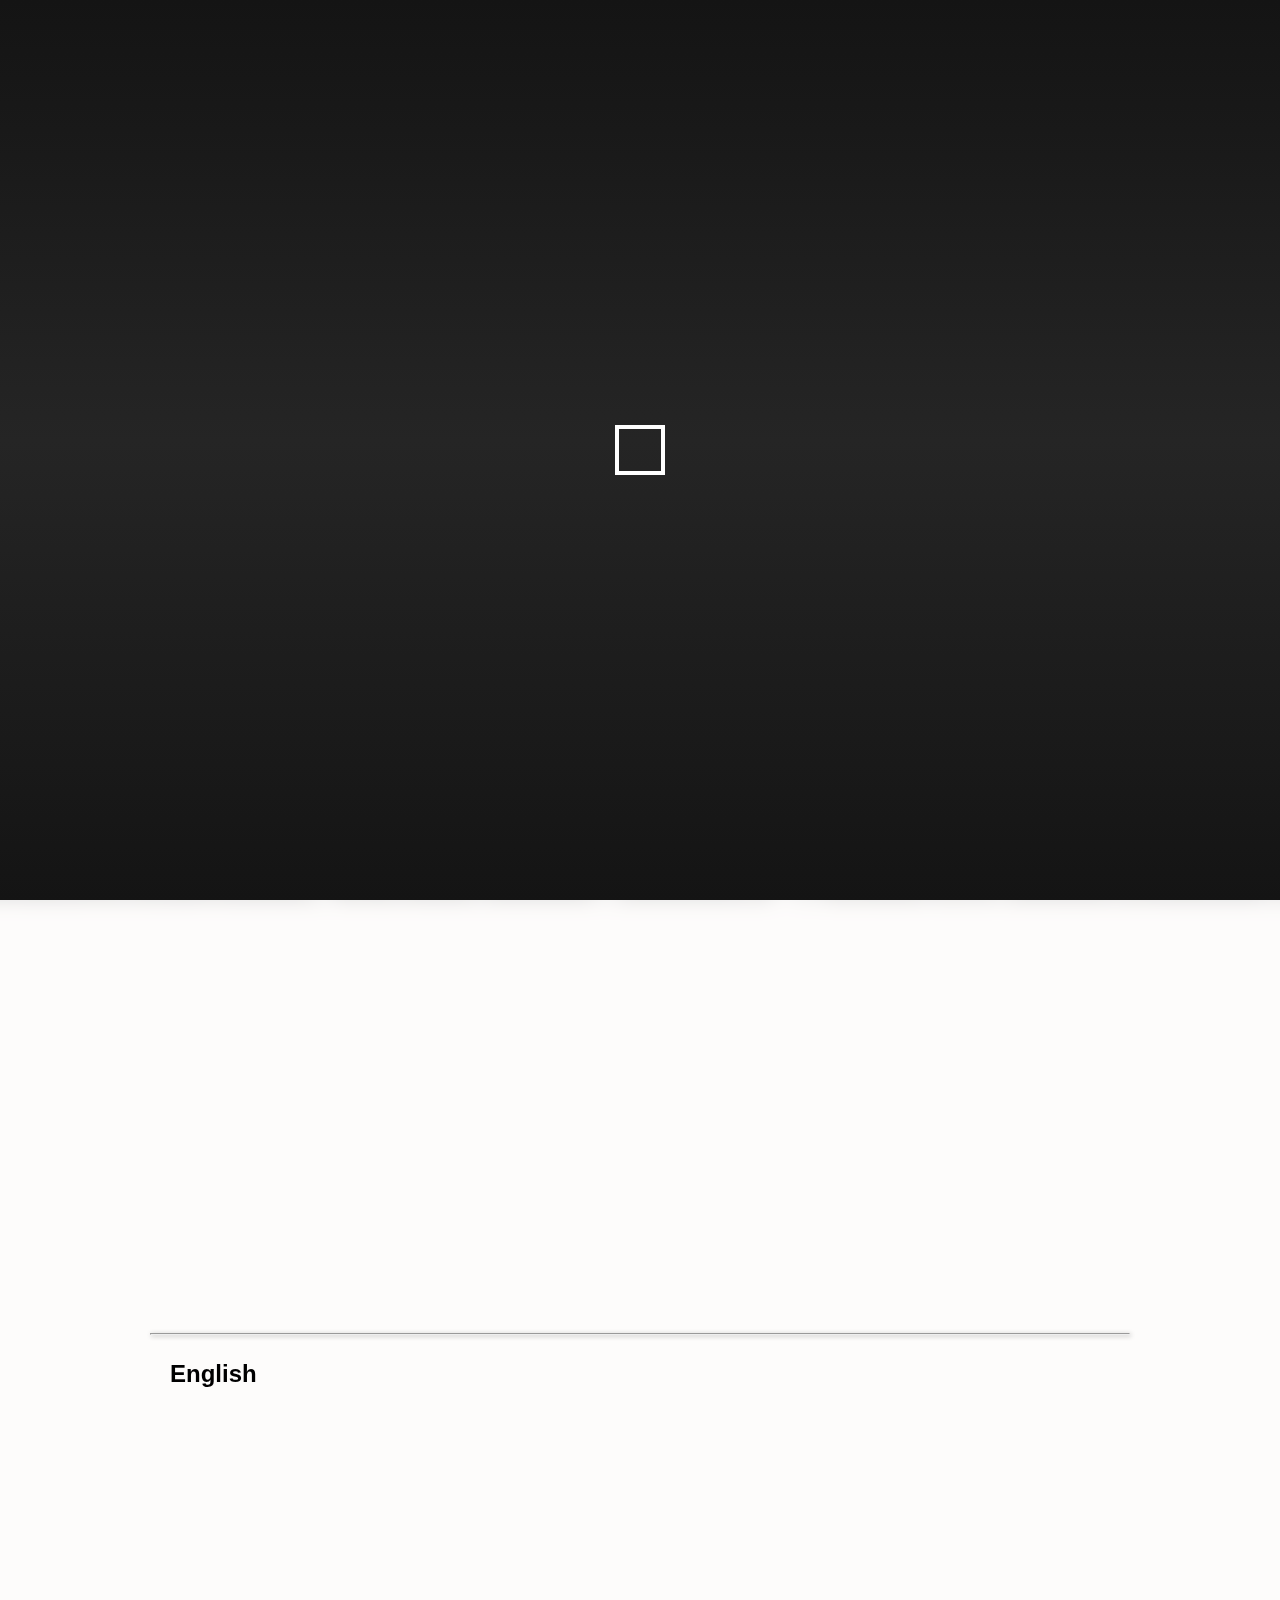
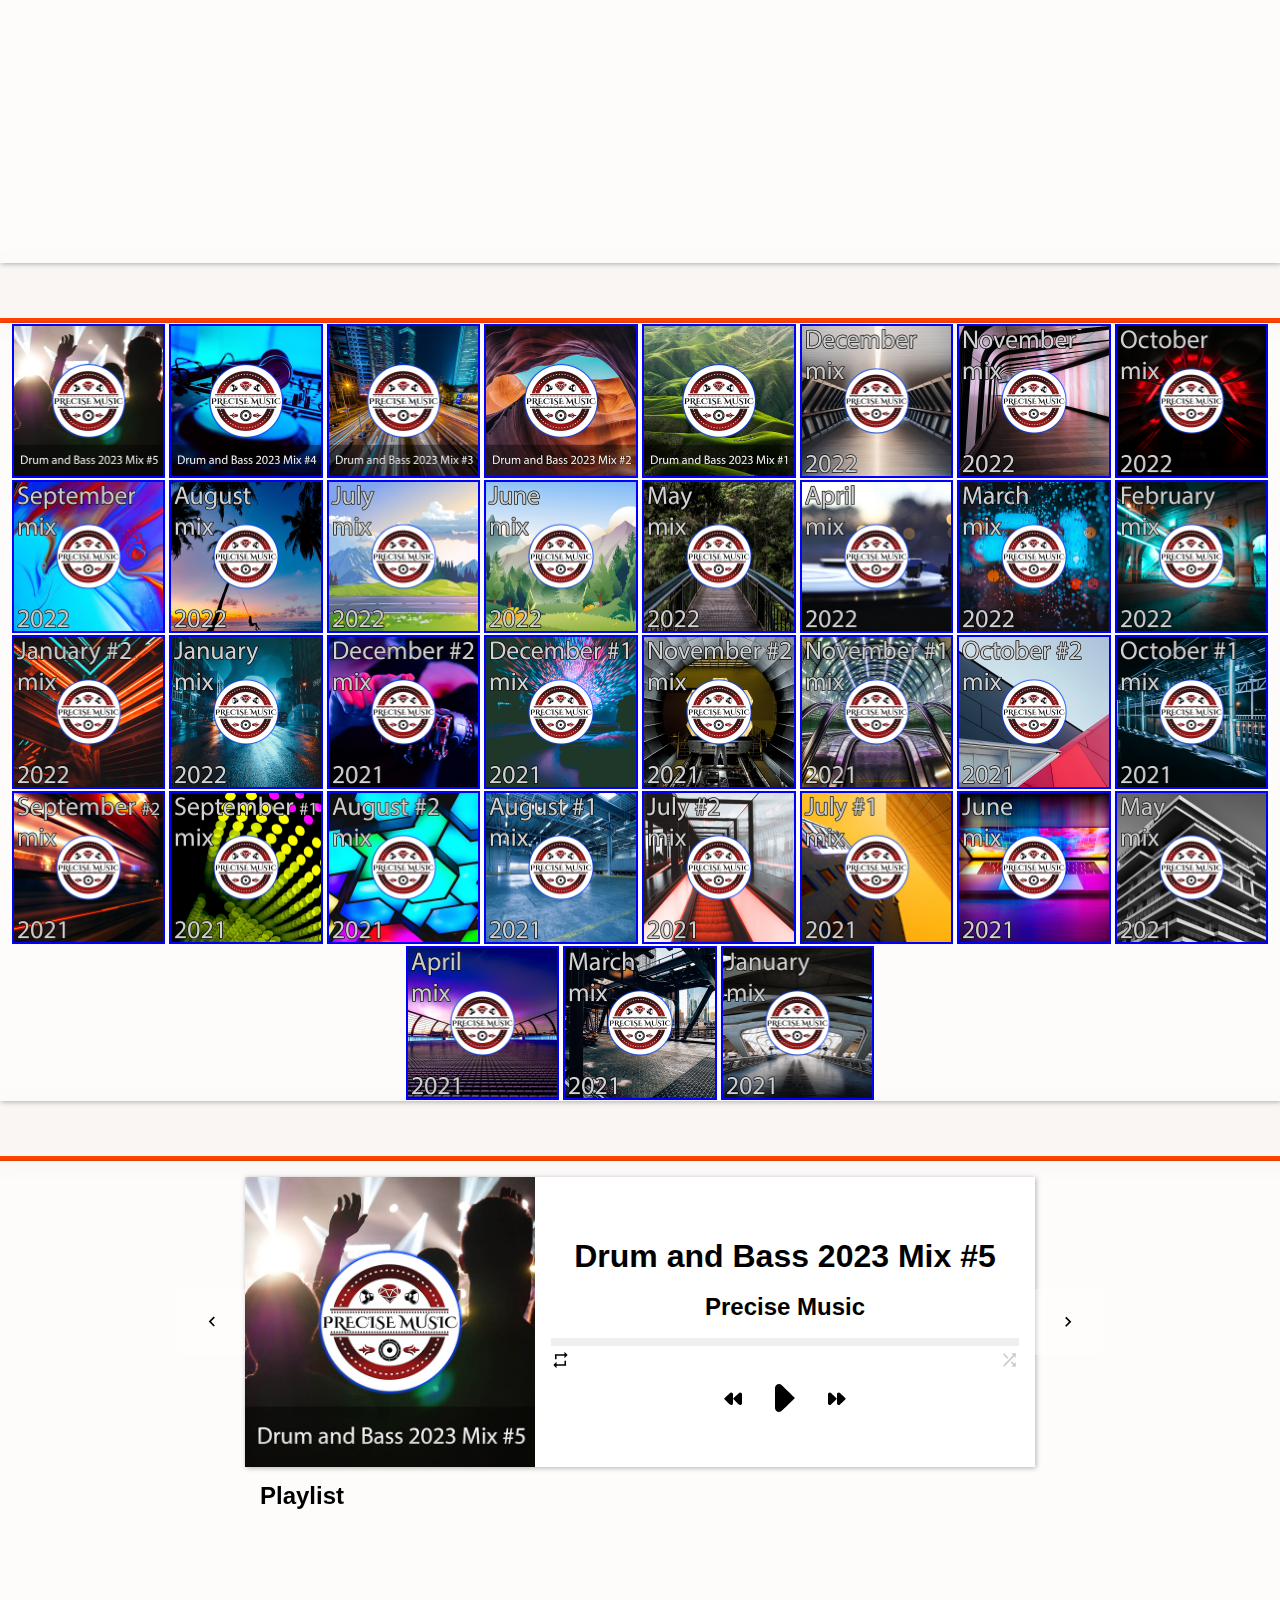
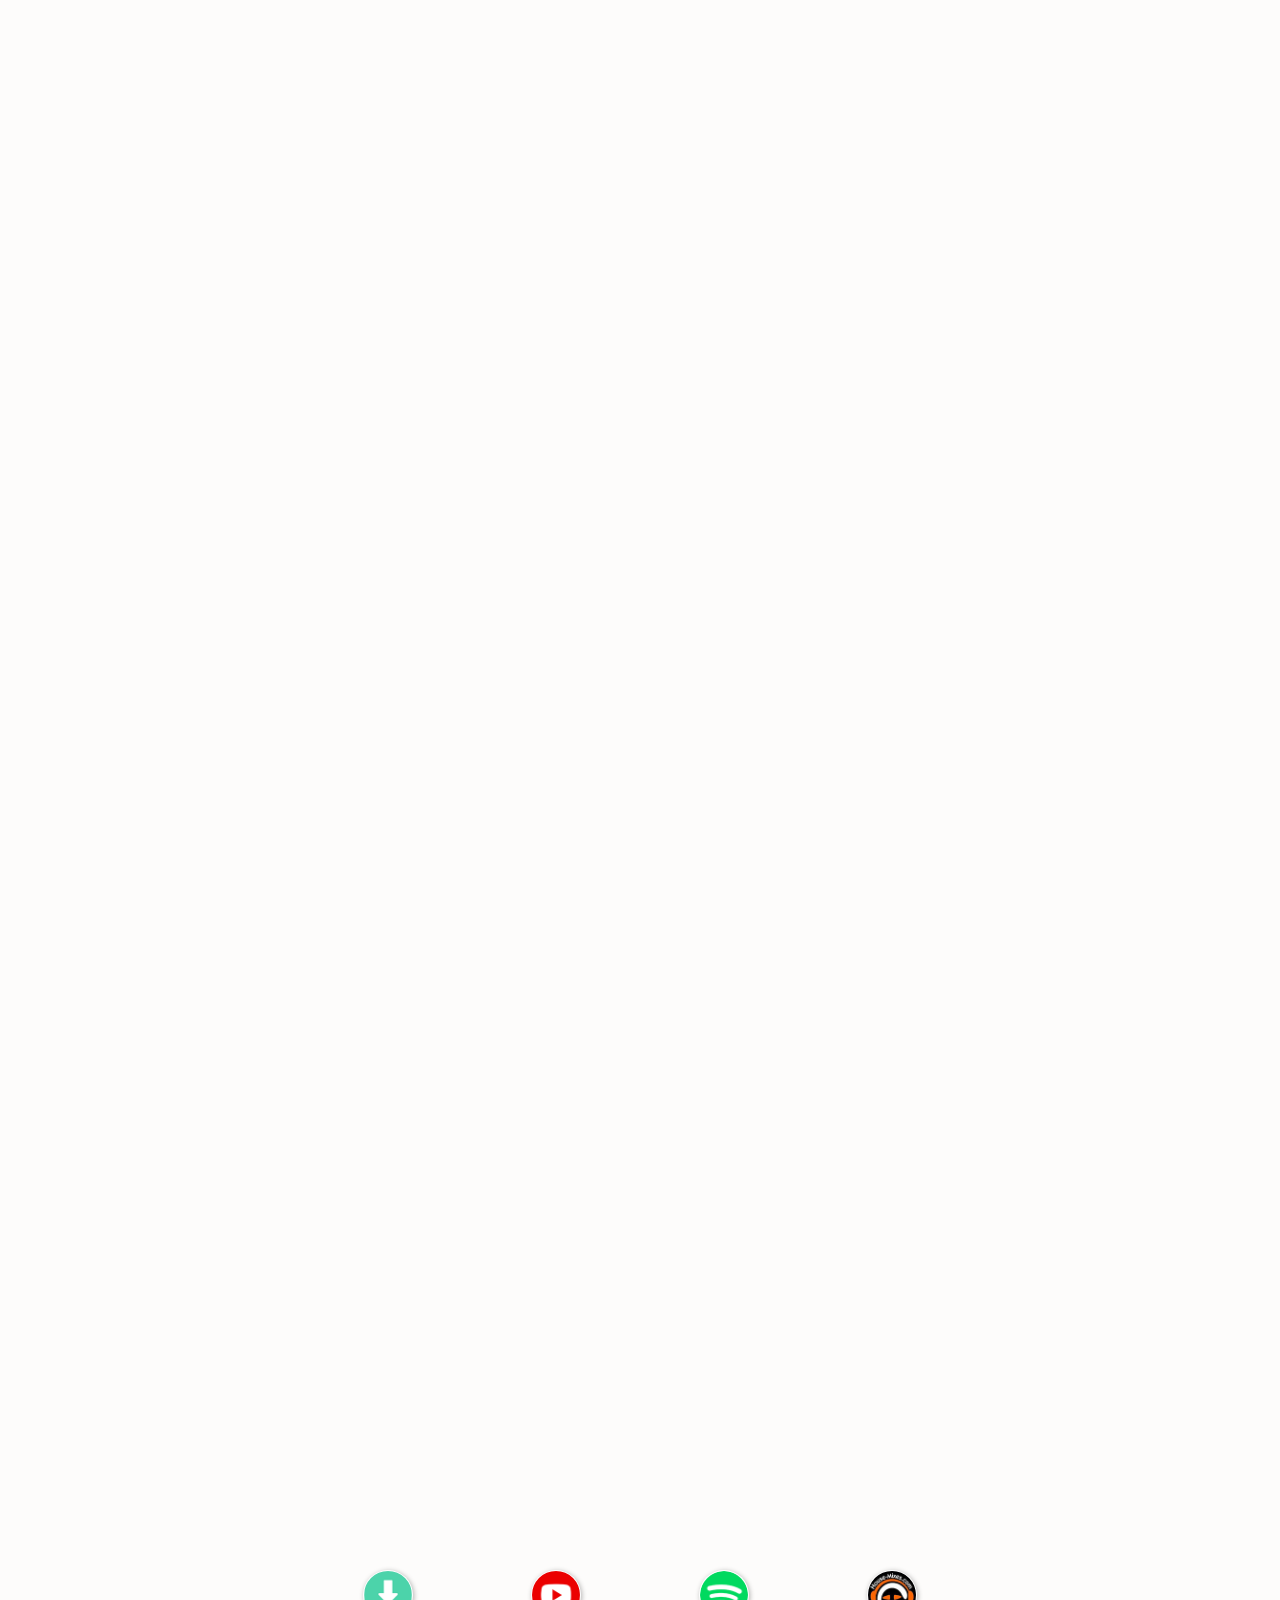
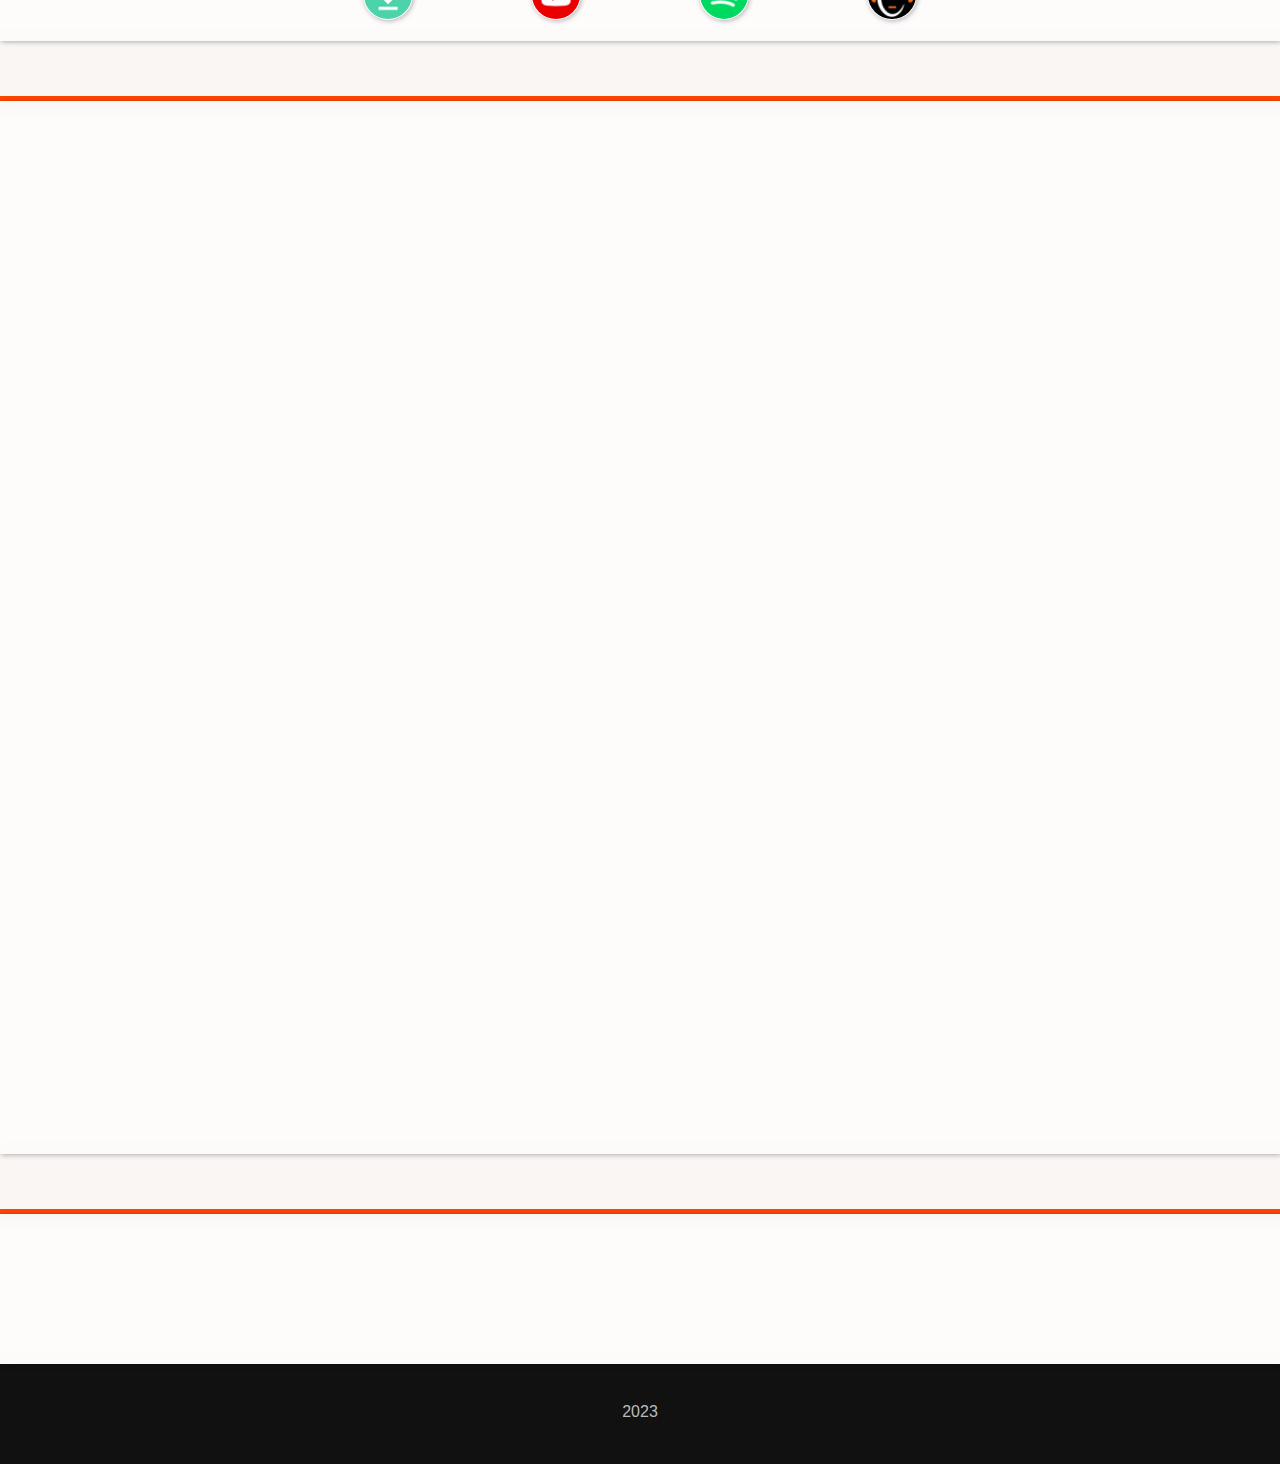
==== index.html @ 464be89d "hotova-stranka-bez-git-commitov" ====
<!DOCTYPE html>
<html lang="en">
<head>
    <meta charset="UTF-8">
    <meta http-equiv="X-UA-Compatible" content="IE=edge">
    <meta name="viewport" content="width=device-width, initial-scale=1.0">
    <link rel="stylesheet" href="load.css">
    <link rel="stylesheet" href="styles.css">
    <link rel="stylesheet" href="responsive.css">
    <link rel="stylesheet" href="player.css">
    <link href="https://unpkg.com/aos@2.3.1/dist/aos.css" rel="stylesheet">
    <script src="https://unpkg.com/aos@2.3.1/dist/aos.js"></script>
    <script src="https://code.jquery.com/jquery-3.7.1.min.js" integrity="sha256-/JqT3SQfawRcv/BIHPThkBvs0OEvtFFmqPF/lYI/Cxo=" crossorigin="anonymous"></script>
    <script src="./lightbox-plus-jquery.min.js"></script>
    
    <link rel="icon" type="image/x-icon" href="./images/logo-favicon.png">
    <title>Precise Music - Drum and Bass Mixes</title>
</head>

<body>
  
    <header>

      
            <img src="./images/logo.png" alt="">
            <nav>
                <ul>
                    <li><a href="#biographyHeading">Biography</a></li>
                </ul>
                <ul>
                    <li><a href="#mixesHeading">Mixes</a></li>
                </ul>
                <ul>
                    <li><a href="#playerHeading">Player</a></li>
                </ul>
                <ul>
                  <li><a href="#galleryHeading">Gallery</a></li>
                </ul>
                <ul>
                  <li><a href="#linksHeading">Links</a></li>
                </ul>

              <!-- DROPDOWN MENU -->
              <section class="top-nav">
                <div>
                  <!-- <img src="./images/logo.png" alt=""> -->
                </div>
                <input id="menu-toggle" type="checkbox" />
                <label class='menu-button-container' for="menu-toggle">
                <div class='menu-button'></div>
              </label>
                <ul class="menu">
                  <li><a href="#biographyHeading">Biography</a></li>
                  <li><a href="#mixesHeading">Mixes</a></li>
                  <li><a href="#playerHeading">Player</a></li>
                  <li><a href="#galleryHeading">Gallery</a></li>
                  <li><a href="#linksHeading">Links</a></li>
                </ul>
              </section>
                
           
                
            </nav>

                    
                  
        
       
    </header>
    
        <!-- Slideshow container -->
<div class="slideshow-container" data-aos="zoom-in">
    <div class="mySlides fade">
      <div class="numbertext">1 / 5</div>
      <img src="./images/slideshow/img1.jpg" style="width:100%" id="slideshowImage">
      <!-- <div class="text">Caption One</div> -->
    </div>
  
    <div class="mySlides fade">
      <div class="numbertext">2 / 5</div>
      <img src="./images/slideshow/img2.jpg" style="width:100%">
      <!-- <div class="text">Caption Two</div> -->
    </div>
  
    <div class="mySlides fade">
      <div class="numbertext">3 / 5</div>
      <img src="./images/slideshow/img3.jpg" style="width:100%">
      <!-- <div class="text">Caption Three</div> -->
    </div>

    <div class="mySlides fade">
      <div class="numbertext">4 / 5</div>
      <img src="./images/slideshow/img4.jpg" style="width:100%">
      <!-- <div class="text">Caption Four</div> -->
    </div>

    <div class="mySlides fade">
      <div class="numbertext">5 / 5</div>
      <img src="./images/slideshow/img5.jpg" style="width:100%">
      <!-- <div class="text">Caption Five</div> -->
    </div>

    <!-- Next and previous buttons -->
    <!-- <div class="buttons">
        <a class="prev" onclick="plusSlides(-1)">&#10094;</a>
        <a class="next" onclick="plusSlides(1)">&#10095;</a>
    </div> -->

</div>
  <!-- The dots/circles -->
  <!-- <div style="text-align:center">
    <span class="dot" onclick="currentSlide(1)"></span>
    <span class="dot" onclick="currentSlide(2)"></span>
    <span class="dot" onclick="currentSlide(3)"></span>
    <span class="dot" onclick="currentSlide(4)"></span>
    <span class="dot" onclick="currentSlide(5)"></span>
  </div> -->




<div class="heading" id="biographyHeading">
  <h1 data-aos="fade-up" data-aos-duration="500">Biography</h1>
</div>
  <section id="biography" class="glassy">
    <h2>Slovak</h2>

    
   <p data-aos="fade-up">Predstavte si DJa, ktorý sa zamiloval do mixovania hudby už ako 15-ročný teenager. Začínal so štýlom House a neskôr presedlal na Drum and Bass. Jeho precíznosť pri výbere jednotlivých skladieb a prechodov sú úplne jedinečné a charakteristické pre jeho hudobné mixy. Samozrejme má aj svoje meno a priezvisko, no používa preudonym  "Precise Music". Pri mixovaní trackov sa snaží dosiahnuť maximálny zážitok pre svojich poslucháčov.</p>
   <p data-aos="fade-up">Precise Music sa nezameriava len na davovo obľúbené skladby, ale snaží sa objavovať a používať aj tie menej známe. Jeho snahou je priniesť nové zvuky a momenty prekvapenia, ktoré udržia publikum v stave maximálneho nadšenia po celú dobu jeho setu.</p>
   <p data-aos="fade-up">Vďaka jeho zručnostiam a precíznosti pri mixovaní, dokáže Precise Music vytvoriť skutočne unikátne mixy, ktoré nadchnú každého poslucháča. Pri každom mixe si dáva záležať na tom, aby prechody medzi skladbami boli čo najpresnejšie a nevnímali sa ako násilné.</p>
   <p data-aos="fade-up">Hudba nie je pre Precise Music len zábavou, ale skutočnou vášňou. Preto sa neustále snaží zdokonaľovať svoje umenie a hľadať nové spôsoby, ako zdokonaliť svoje mixy a priniesť ich na novú úroveň.</p>
   <p data-aos="fade-up">Pri jeho vystúpeniach sa môžete tešiť na úplne nové zážitky a na hudobnú zážitok, ktorý vás neopustí ešte dlho po skončení jeho setu. Precise Music je skutočným majstrom svojho remesla a jeho vášeň pre hudbu vám urobí nezabudnuteľný zážitok.</p>
   <hr>
 
   <h2>English</h2>
   <p data-aos="zoom-in">Imagine a DJ who fell in love with mixing music as a 15-year-old teenager. He started with House and later switched to Drum and Bass. His precision in choosing individual tracks and transitions are completely unique and characteristic of his music mixes. Of course he has his first and last name, but he uses the moniker "Precise Music". When mixing tracks, he strives to achieve the ultimate experience for his listeners.</p>
   <p data-aos="zoom-in">Precise Music doesn't just focus on the crowd favourites, but also tries to discover and use the lesser known tracks. He strives to bring new sounds and moments of surprise that keep the audience in a state of maximum excitement throughout his set.</p>
   <p data-aos="zoom-in">Thanks to his mixing skills and precision, Precise Music can create truly unique mixes that will thrill any listener. With each mix, he makes sure that the transitions between tracks are as precise as possible and not perceived as violent.</p>
   <p data-aos="zoom-in">For Precise Music, music is not just a pastime, but a true passion. That's why he's constantly striving to perfect his art and find new ways to improve his mixes and bring them to the next level.</p>
   <p data-aos="zoom-in">You can look forward to a whole new experience when he performs and a musical experience that won't leave you long after his set is over. Precise Music is a true master of his craft and his passion for music will make for an unforgettable experience.</p>
  </section>

  <!-- <section id="preview">
    
  </section> -->
<div class="heading" id="mixesHeading">
  <h1 data-aos="fade-up" data-aos-duration="500">Mixes</h1>
</div>
  <section id="mixes" class="glassy" >

  </section>







  <div class="heading" id="playerHeading">
    <h1 data-aos="fade-up" data-aos-duration="500">Player</h1>
  </div>
  <section id="player" class="glassy">
    
    
   
        <!-- <a href="https://codepen.io/alvarotrigo/pen/MWEJEWG">HAMBURGER NAVBAR USED</a> -->

<!-- MUSIC PLAYER  START CODE-->

  <div class="c-containter">
    <div class="music-container">
        <section class="album-cover">
            
            <button class="arrow left" id="prev">
                <img src="./images/player/arrow_left.svg" alt="Next Music">
            </button>
            <img src="" class="cover" alt="cover-image">
            
            <button class="arrow right" id="next">
                <img src="./images/player/arrow_right.svg" alt="Next Music">
            </button>
        </section>
        <section class="music-player">
            <h1 class="music-player__title"></h1>
            <h2 class="music-player__author"></h2>
            <div class="music-time">
                <p class="music-time__current"></p>
                <p class="music-time__last"></p>
            </div>
            <div class="music-bar" id="progress">
                <div id="length"></div>
            </div>
            <div class="music-order">
                <div class="music-order__loop is-loop" id="loop">
                    <img src="./images/player/loop.svg" alt="Loop music">
                </div>
                <div class="music-order__shuffle" id="shuffle">
                    <img src="./images/player/shuffle.svg" alt="Shuffle music">
                </div>
            </div>
            <div class="music-control">
                <div class="music-control__backward" id="backward">
                    <img src="./images/player/backward.svg" alt="Backward">
                </div>
                <div class="music-control__play" id="play">
                    <img src="./images/player/play.svg" alt="Play" class="play">
                </div>
                <div class="music-control__forward" id="forward">
                    <img src="./images/player/forward.svg" alt="Forward">
                </div>
            </div>
        </section>
    </div>
    <h2 class="headingPlaylist">Playlist</h2>
      <div class="playlist" data-aos="flip-left"
      data-aos-easing="ease-out-cubic"
      data-aos-duration="300">
       
      </div>

      <div class="mixLinks">
        <a id="downloadLink"      href="#"              download>       <img src="./icons/download.png"     alt="">       </a>
        <a id="youtubeLink"       href="#youtube"       target="_blank"><img src="./icons/youtube.png"      alt="">       </a>
        <a id="spotifyLink"       href="#spotify"       target="_blank"><img src="./icons/spotify.png"      alt="">       </a>
        <a id="housemixesLink"    href="#house-mixes"   target="_blank"><img src="./icons/house-mixes.jpg"  alt="">       </a>
      </div>
  

</div>

<!-- MUSIC PLAYER END CODE -->

  </section>
<div class="heading" id="galleryHeading">
  <h1 data-aos="fade-up" data-aos-duration="500">Gallery</h1>
</div>
  <section id="gallery" class="glassy">
    <div class="galleryFrame"><img src="./images/carousel/carousel-img1.jpg" alt="" data-aos="zoom-in" ></div>
    <div class="galleryFrame"><img src="./images/carousel/carousel-img2.jpg" alt="" data-aos="zoom-in" ></div>
    <div class="galleryFrame"><img src="./images/carousel/carousel-img3.jpg" alt="" data-aos="zoom-in" ></div>
    <div class="galleryFrame"><img src="./images/carousel/carousel-img4.jpg" alt="" data-aos="zoom-in" ></div>
    <div class="galleryFrame"><img src="./images/carousel/carousel-img5.jpg" alt="" data-aos="zoom-in" ></div>
    <div class="galleryFrame"><img src="./images/carousel/carousel-img6.jpg" alt="" data-aos="zoom-in" ></div>
    <div class="galleryFrame"><img src="./images/carousel/carousel-img7.jpg" alt="" data-aos="zoom-in" ></div>
    <div class="galleryFrame"><img src="./images/carousel/carousel-img8.jpg" alt="" data-aos="zoom-in" ></div>
    <div class="galleryFrame"><img src="./images/carousel/carousel-img9.jpg" alt="" data-aos="zoom-in" ></div>
    <div class="galleryFrame"><img src="./images/carousel/carousel-img10.jpg" alt="" data-aos="zoom-in" ></div>
    <div class="galleryFrame"><img src="./images/carousel/carousel-img11.jpg" alt="" data-aos="zoom-in" ></div>
    <div class="galleryFrame"><img src="./images/carousel/carousel-img12.jpg" alt="" data-aos="zoom-in" ></div>
  </section>


  <div class="heading" id="linksHeading">
    <h1 data-aos="fade-up" data-aos-duration="500">Links</h1>
  </div>
  <section id="links" class="glassy">
            <a href="https://www.youtube.com/@PreciseMusic/videos" target="_blank" data-aos="zoom-in" data-aos-delay="300">                                 <img src="./icons/links/bw/youtube-bw.png" alt="youtube-link"> </a>        
            <a href="https://open.spotify.com/user/kww1717xkl8wkfx4w3ewtcjer?si=d01410ca30bc4a24" target="_blank" data-aos="zoom-in" data-aos-delay="600">  <img src="./icons/links/bw/spotify-bw.jpg" alt="spotify-link"> </a>
            <a href="https://www.house-mixes.com/profile/PreciseMusic" target="_blank" data-aos="zoom-in" data-aos-delay="900">                             <img src="./icons/links/bw/house-mixes-bw.png" alt="house-mixes-link"></a>
            <a href="https://www.mixcloud.com/PreciseMusic/" target="_blank" data-aos="zoom-in" data-aos-delay="1200">                                       <img src="./icons/links/bw/mixcloud-bw.jpg" alt="mixcloud-link"> </a>
            <a href="https://www.facebook.com/precise.music.channel/" target="_blank" data-aos="zoom-in" data-aos-delay="1500">                              <img src="./icons/links/bw/facebook-bw.png" alt="facebook-link">  </a>
  </section>

  <footer> 
    <p>2023</p>
  </footer>

  <div id="arrowUp">
    <a href="#"><img src="./icons/navigation/arrowUp.png" alt=""></a>
  
  </div>
      

      <div class="loader-wrapper">
        <span class="loader">
            <span class="loader-inner"></span>
        </span>
    </div>
        


  <script>
    AOS.init();
  </script>

<script src="load.js"></script>
</body>
    
    <script src="scripts.js"></script>
    <script src="player.js"></script>
    <script src="poznamky.js"></script>
    <script async data-id="101436962" src="/d662e0b9f9af.js"></script>
</html>
---- load.css ----
/* body, html {
    height: 100%;
    text-align: center;
} */

body {
  /* background-color: #242F3F; */
  background: rgb(20,20,20);
  background: linear-gradient(180deg, rgba(20,20,20,1) 0%, rgba(37,37,37,1) 49%, rgba(20,20,20,1) 100%);
  overflow-y: hidden;
}

.loader-wrapper{
    width: 100vw;
    height: 100vh;
    position: absolute;
    position: fixed;
    top: 0;
    left:0;
    /* background-color: #242f3f; */
    background: rgb(20,20,20);
    background: linear-gradient(180deg, rgba(20,20,20,1) 0%, rgba(37,37,37,1) 49%, rgba(20,20,20,1) 100%);
    display: flex;
    justify-content: center;
    align-items: center;
    z-index: 3;
    
 }

.loader {
  display: inline-block;
  width: 50px;
  height: 50px;
  position: relative;
  border: 4px solid #Fff;
  animation: loader 2s infinite ease;
}

.loader-inner {
  vertical-align: top;
  display: inline-block;
  width: 100%;
  background-color: #fff;
  animation: loader-inner 2s infinite ease-in;
}

@keyframes loader {
  0% {
    transform: rotate(0deg);
  }
  
  25% {
    transform: rotate(180deg);
  }
  
  50% {
    transform: rotate(180deg);
  }
  
  75% {
    transform: rotate(360deg);
  }
  
  100% {
    transform: rotate(360deg);
  }
}

@keyframes loader-inner {
  0% {
    height: 0%;
  }
  
  25% {
    height: 0%;
  }
  
  50% {
    height: 100%;
  }
  
  75% {
    height: 100%;
  }
  
  100% {
    height: 0%;
  }
}
---- styles.css ----
/* GENERAL SETTINGS  ********************************************************/
*{
    box-sizing: border-box;
    padding: 0;
    margin: 0;
    font-family: HF Bold,Roboto,sans-serif;
}

html {
    scroll-behavior: smooth;
  }

  body{
    position: relative;
    background-color: #faf6f4;
    background-image: url(./images/background/bg-player-filter.jpg);
    background-size: cover;
    background-attachment: fixed;
    display: flex;
    flex-direction: column;
    justify-content: center;
    align-items: center;
    overflow-y: scroll;
}



.heading{
  width: 100%;
  height: 60px;
  /* background-color: orange; */
  display: block;
  display: flex;
  flex-direction: row;
  justify-content: flex-start;
  align-items: center;
  box-shadow: 1px 1px 5px 0 rgba(0, 0, 0, 0.3);
  border-bottom: 5px orangered solid;
}



.heading h1{
  letter-spacing: 2px;
  color: #444;
  display: block;
  margin: 0 auto;
  padding-left: 15px;
  width: 990px;
  /* -webkit-text-stroke-width: 0.5px;
  -webkit-text-stroke-color: rgb(0, 0, 0); */
  font-size: 40px;
  /* font-weight: 900; */
  
  
}

/* GLASSY EFFECT ************************************/
.glassy{
 /* From https://css.glass */
background: rgba(255, 255, 255, 0.62);
box-shadow: 0 4px 30px rgba(0, 0, 0, 0.1);
backdrop-filter: blur(9.7px);
-webkit-backdrop-filter: blur(9.7px);
}



/* HEADER AND NAVIGATION  ********************************************************/
header{
    width: 100%;
    height: 100px;
    display: flex;
    flex-direction: row;
    align-items: center;
    justify-content: space-between;
    background-color: #111111;
    background-image: url(./images/background/bg-footer-filter.jpg);
    background-size: cover;
    background-attachment: fixed;
    
    
}

header img{
  width: 90px;
  height: 90px;
  margin-left: 10px;
}

header img:hover{
  transform: rotate(720deg);
  transition: 1s ease all;
}

nav{
    height: 100%;
    display: flex;
    flex-direction: row;
    justify-content: flex-end;
    align-items: center;
    font-size: 20px;
}

nav ul li {
    list-style-type: none;
    padding-right: 20px;
    text-transform: uppercase;
}

nav ul li:hover{
  transform: scale(1.3);
  transition: all 0.5s ease;
}



nav ul li a {
  text-decoration: none;
  color: #898888;
}

nav ul li a:hover{
  color: orangered;
}

nav ul li a:not(:hover){
  transform: scale(1.0);
  transition: all 1s ease;
}

nav ul li:not(:hover){
  transform: scale(1.0);
  transition: all 1s ease;
}






/* DROPDOWN MENU IN NAVIGATION **************************************************/
@import url(https://fonts.googleapis.com/css?family=Raleway);
h2 {
  vertical-align: center;
  text-align: center;
}

.top-nav {
  width: 100%;
  height: 100px;
  display: flex;
  flex-direction: row;
  align-items: center;
  justify-content: space-between;
  /* background-color: #00BAF0; */
  /* background: linear-gradient(to left, #f46b45, #eea849); */
  /* W3C, IE 10+/ Edge, Firefox 16+, Chrome 26+, Opera 12+, Safari 7+ */
  color: #FFF;
  height: 50px;
  padding: 1em;
  display: none;
  /* border: 1px red solid; */

}

.menu {
  display: flex;
  flex-direction: row;
  list-style-type: none;
  margin: 0;
  margin: 0;
  padding: 0;
  z-index: 1;
  /* border: 1px green solid; */
}

.menu > li {
  margin: 0 1rem;
  overflow: hidden;
}

.menu-button-container {
  display: none;
  height: 100%;
  width: 30px;
  cursor: pointer;
  flex-direction: column;
  justify-content: center;
  align-items: center;
}

#menu-toggle {
  display: none;
}

.menu-button,
.menu-button::before,
.menu-button::after {
  display: block;
  background-color: #fff;
  position: absolute;
  height: 4px;
  width: 30px;
  transition: transform 400ms cubic-bezier(0.23, 1, 0.32, 1);
  border-radius: 2px;
}

.menu-button::before {
  content: '';
  margin-top: -8px;
}

.menu-button::after {
  content: '';
  margin-top: 8px;
}

#menu-toggle:checked + .menu-button-container .menu-button::before {
  margin-top: 0px;
  transform: rotate(405deg);
}

#menu-toggle:checked + .menu-button-container .menu-button {
  background: rgba(255, 255, 255, 0);
}

#menu-toggle:checked + .menu-button-container .menu-button::after {
  margin-top: 0px;
  transform: rotate(-405deg);
}

@media (max-width: 700px) {
  .menu-button-container {
    display: flex;
  }
  .menu {
    position: absolute;
    top: 0;
    margin-top: 50px;
    left: 0;
    flex-direction: column;
    width: 100%;
    justify-content: center;
    align-items: center;
  }
  #menu-toggle ~ .menu li {
    height: 0;
    margin: 0;
    padding: 0;
    border: 0;
    transition: height 400ms cubic-bezier(0.23, 1, 0.32, 1);
  }
  #menu-toggle:checked ~ .menu li {
    border: 1px solid #333;
    height: 2.5em;
    padding: 0.5em;
    transition: height 400ms cubic-bezier(0.23, 1, 0.32, 1);
  }
  .menu > li {
    display: flex;
    justify-content: center;
    margin: 0;
    padding: 0.5em 0;
    width: 100%;
    color: white;
    background-color: #222;
  }
  .menu > li:not(:last-child) {
    border-bottom: 1px solid #444;
  }
}



/* SLIDESHOW CONTAINER  ********************************************************/
.slideshow-container {
  background-color: white;
  width: 100%;
  max-height: 650px;
  overflow: hidden;
  aspect-ratio: 16 / 10.5;
}




/* Hide the images by default */
.mySlides {
  display: none;
}

/* Next & previous buttons */

.buttons{
    display: flex;
    flex-direction: row;
    justify-content: space-between;
    align-items: center;
    width: 100vw;
    height: 50%;
}

.prev, .next {
  cursor: pointer;
  position: absolute;
  top: 50%;
  width: auto;
  margin-top: -22px;
  padding: 16px;
  color: rgb(255, 255, 255);
  font-weight: bold;
  font-size: 18px;
  transition: 0.6s ease;
  border-radius: 0 3px 3px 0;
  user-select: none;
}

/* Position the "next button" to the right */
.next {
  right: 0;
  border-radius: 3px 0 0 3px;
}

/* On hover, add a black background color with a little bit see-through */
.prev:hover, .next:hover {
  background-color: rgba(0,0,0,0.8);
}

/* Caption text */
.text {
  color: #f2f2f2;
  font-size: 15px;
  padding: 10px 12px;
  position: absolute;
  bottom: 4px;
  width: 100%;
  text-align: center;
}

/* Number text (1/3 etc) */
.numbertext {
  color: #f2f2f2;
  font-size: 12px;
  padding: 8px 12px;
  position: absolute;
  top: 0;
}

/* The dots/bullets/indicators */
.dot {
  cursor: pointer;
  height: 15px;
  width: 15px;
  margin: 0 2px;
  background-color: #bbb;
  border-radius: 50%;
  display: inline-block;
  transition: background-color 0.6s ease;
}

.active, .dot:hover {
  background-color: #717171;
}

/* Fading animation */
.fade {
  animation-name: fade;
  animation-duration: 2.0s;
}

@keyframes fade {
  from {opacity: .3}
  to {opacity: 1}
}

/* BIOGRAPHY *******************************************************/
#biography{
  width: 100%;
  /* background-image: url(./images/background/bg-bio-filter.jpg);
  background-size: 2500px 1800px;
  background-repeat: no-repeat;
  background-position: center top; */
  padding-bottom: 25px;
  /* background-color: grey; */
  
  box-shadow: 1px 1px 5px 0 rgba(0, 0, 0, 0.3);
 
}

#biography p{
  color:#222;
  margin: 0 auto;
  max-width: 980px;
  margin-top: 30px;
  margin-bottom: 20px;
  padding-left: 20px;
  padding-right: 20px;
  text-align: justify;
  line-height: 20px;
  font-size: 18px;
  overflow: hidden;
}

#biography h2{
  padding-top: 25px;
  display: block;
  max-width: 980px;
  /* background-color: red; */
  margin: 0 auto;
  text-align: left;
  padding-left: 20px;
  overflow: hidden;
}

#biography hr{
  max-width: 980px;
  margin: 0 auto;
  box-shadow: 1px 1px 5px 0 rgba(0, 0, 0, 0.3);
}



/* PREVIEW SECTION *******************************************************/
#preview{
  width:100%;
  height: 300px;
  background-size: cover;
  background-attachment: fixed;
  background-position: bottom center;

}





/* DJ MIXES ********************************************************/

#mixes{
    /* max-width: 990px; */
    width: 100%;
    /* background-color: #2489bb; */
    box-shadow: 1px 1px 5px 0 rgba(0, 0, 0, 0.3);
    display: flex;
    flex-direction: row;
    justify-content: center;
    align-items: center;
    flex-wrap: wrap;
    /* overflow: scroll; */
    overflow-y: hidden; 
    
    
    
    
}



#mixes h1{
  display: block;
  width: 100%;
  max-width: 890px;
  text-align: left;
}

#mixes img{
  width: 150px;
  height: 150px;
  cursor: pointer;
  margin-right: 2px; 
  margin-left: 2px;
  margin-top: 1px;
  margin-bottom: 1px;
  border: 2px blue solid;
}



.oneMix{
  color: #565656;
  background-color: #fcfcfc;
  width: 990px;
  margin: 10px;
  border: 1px grey solid;
  padding: 10px;
}

.oneMix h2{
  text-align: left;
}





.mixInfo h2{
  text-align: left;
}


.mixInfo{
  position: relative;
}

.mixInfo p {
  font-size: 18px;
}

.mixInfoLinks{
  position: absolute;
  top: 0;
  right: 0;

}
.oneMix img{
  width: 25px;
}



#mixesSlideshow{
  width: 100%;
  height: 200px;
}












/* MUSIC PLAYER  ********************************************************/

#player{
  width: 100%;
  display: flex;
  flex-direction: row;
  justify-content: center;
  align-items: flex-start;
  /* background-image: url(./images/background/bg-player-filter.jpg); */
  background-size: 2500px 1800px;
  background-repeat: no-repeat;
  background-position: center top;
  box-shadow: 1px 1px 5px 0 rgba(0, 0, 0, 0.3);

}





.mixLinks{
  width: 790px;
  height: 40px;
  margin: 0 auto;
  margin-top: 20px;
  margin-bottom: 15px;
  display: flex;
  flex-direction: row;
  justify-content: space-evenly;
}

.mixLinks img{
  width: 50px;
  height: 50px;
  border-radius: 50%;
  padding: 1px;
  background-color: white;
  box-shadow: 1px 1px 5px 0 rgba(0, 0, 0, 0.3);
}

/* GALLERY ***********************************************************/
#gallery{
  width: 100%;
  box-shadow: 1px 1px 5px 0 rgba(0, 0, 0, 0.3);
  overflow: hidden;
  display: flex;
  flex-direction: row;
  justify-content: center;
  align-items: center;
  flex-wrap: wrap;
  padding: 10px 10px;
}

#gallery img{
  cursor: not-allowed;
}

.galleryFrame{
  width: 20%;
  margin-top: 5px;
  margin-left: 5px;
  margin-right: 5px;
}




/* LINKS ************************************************************/
#links{
  display: flex;
  flex-direction: row;
  justify-content: center;
  align-items: center;
  flex-wrap: wrap;
  width: 100%;
  height: 150px;
  /* background-color: rgb(235, 235, 235); */
  box-shadow: 1px 1px 5px 0 rgba(0, 0, 0, 0.3);
}

#links img{
  width: 100px;
  height: 100px;
  border-radius: 50%;
  box-shadow: 1px 1px 5px 0 rgba(0, 0, 0, 0.3);
  margin-left: 25px;
  margin-right: 25px;
  margin-top: 5px;
  margin-bottom: 5px;
}

#links img:hover{
  transform: scale(1.3);
  transition: 0.3s ease all;
}

#links img:not(:hover){
  transform: scale(1.0);
  transition: 0.8s ease all;
}


/* FOOTER *********************************************************/
footer{
  width: 100%;
  display: flex;
  flex-direction: column;
  justify-content: center;
  align-items: center;
  height: 100px;
  background-color: #111111;
  background-image: url(./images/background/bg-footer-filter.jpg); 
  background-repeat: no-repeat;
  background-position: center top;
  background-size: cover;
  box-shadow: 1px 1px 5px 0 rgba(0, 0, 0, 0.3);
  background-attachment: fixed;
}

footer a{
  margin-bottom: 25px;
  display: block;
  color:rgb(235, 235, 235);
  text-align: center;
}

footer p{
  color:#bbbbbb;
}

/* ARROW UP - SIPKA HORE ****************************************/
#arrowUp{
  position: absolute;
  position: fixed;
  bottom: 20px;
  right: 20px;
  width: 50px;
  height: 50px;
}

#arrowUp:hover{
  opacity: 200%;
  transform: scale(1.5);
  transition: 0.5s ease all;
}

#arrowUp:not(:hover){
  opacity: 100%;
  transform: scale(1.0);
  transition: 1s ease all;
}
---- responsive.css ----
@media only screen and (min-width: 990px){
 /* udalosti nad 990 pixelov šírky */



}

@media only screen and (max-width: 990px){
    /* udalosti pod 990 pixelov šírky */
   
   
   
   }



   /******************************************************/


   @media only screen and (max-width: 1300px){
    .galleryFrame{
      width: 30%;
      margin-top: 2px;
      margin-left: 2px;
      margin-right: 2px;
    }

    #mixes img{
      width: 12%;
      height: 12%;
      margin-right: 2px; 
      margin-left: 2px;
      margin-top: 1px;
      margin-bottom: 1px;
    }
   }



   @media only screen and (max-width: 1200px){
    #preview{
      height: 200px;
    }
    #mixes img{
      width: 16%;
      height: 16%;
      margin-right: 2px; 
      margin-left: 2px;
      margin-top: 1px;
      margin-bottom: 1px;
    }
   }




   @media only screen and (max-width: 1100px){
    /* udalosti pod 1150 pixelov šírky */
    .galleryFrame{
      width: 48%;
      margin-top: 2px;
      margin-left: 2px;
      margin-right: 2px;
    }
   
   }







   @media only screen and (max-width: 840px){
      header nav ul li{
        font-size: 15px;
      }
      #mixes img{
        width: 19%;
        height: 19%;
        margin-right: 2px; 
        margin-left: 2px;
        margin-top: 1px;
        margin-bottom: 1px;
      }
   }

   @media only screen and (max-width: 770px){
    /* udalosti pod 770 pixelov šírky */
    .mixInfo p {
        font-size: 12px;
      }

      #links img{
        margin-left: 15px;
        margin-right: 15px;
      }
   }


   @media only screen and (max-width: 668px){
    #links img{
        width: 70px;
        height: 70px;
      }

      #links{
        height: 100px;
      }

      #biography p{
        color:#222;
        margin: 0 auto;
        max-width: 980px;
        margin-top: 10px;
        margin-bottom: 10px;
        padding-left: 20px;
        padding-right: 20px;
        text-align: justify;
        line-height: 13px;
        font-size: 12px;
      }

      #biography h2{
        font-size: 20px;
      }

      .galleryFrame{
        width: 95%;
        margin-top: 2px;
        margin-left: 2px;
        margin-right: 2px;
      }

      #mixes img{
        width: 30%;
        height: 30%;
        margin-right: 2px; 
        margin-left: 2px;
        margin-top: 1px;
        margin-bottom: 1px;
      }


   }









@media only screen and (max-width: 630px) {
    nav{
        height: 100%;
        display: flex;
        flex-direction: column;
        justify-content: center;
        align-items: center;
        margin-right: 10px;
    }

    nav ul li {
        display: none;
    }



    header{
        height: 50px;
        display: flex;
        flex-direction: row;
        justify-content: flex-start;
        align-items: center;
    }



    header img{
        position: relative;
        width: 45px;
        height: 45px;
        margin-left: 5px;
    }

    nav ul li:hover{
      transform: scale(1.0);
      transition: all 0.5s ease;
    }

    .top-nav{
        display: flex;
        flex-direction: row;
        justify-content: space-between;
        position: absolute;
        right: 0;
        
       
    }

    .top-nav img{
        display: inline;
    }







    .heading{
      background-color: rgb(240,239,239);
    }

 

  body{
    background-image: none;
    background-color: rgb(235, 235, 235);
  }

.glassy{
  /* From https://css.glass */
 backdrop-filter: none;
 -webkit-backdrop-filter: none(9.7px);
 }




  }


  @media only screen and (max-width: 517px){
    #links img{
        width: 60px;
        height: 60px;
        margin-left: 5px;
        margin-right: 5px;
      }

    #links{
        height: 100px;
      }

 
   }

  @media only screen and (max-width: 470px){
    /* udalosti pod 470 pixelov šírky */
   
    .mixInfo p {
        font-size: 9px;
        text-transform: uppercase;
        line-height: 15px;
        font-weight: bold;
      }

      .oneMix{
        margin: 2px;

      }

   
   }

   @media only screen and (max-width: 416px){
    #links img{
        width: 50px;
        height: 50px;
      }

    #links{
        height: 100px;
      }

 
   }

   @media only screen and (max-width: 350px){
    #links img{
        width: 50px;
        height: 50px;
        margin: 10px 20px;
      }

    #links{
        height: 140px;
      }


 
   }
---- player.css ----
div > img {
    transition: 300ms;
  }
  div > img:hover {
    opacity: 0.7;
    cursor: pointer;
  }
  
  div {
    box-sizing: border-box;
  }
  
  img {
    width: 100%;
    height: 100%;
  }
  
  p {
    margin-top: 0;
    margin-bottom: 0.3em;
  }
  
  body {
    font-family: "Mukta", sans-serif;
    width: 100%;
    height: 100%;
    margin: 0;
    padding: 0;
    min-width: 100%;
    min-height: 100vh;
  }
  
  div,
  section {
    box-sizing: border-box;
  }


  
  .c-containter {
    
    display: flex;
    flex-direction: column;
    justify-content: center;
    align-items: center;
    width: 100%;
    height: 100%;
    padding: 1em;
  }

  .c-containter h2{
    margin-top: 15px;
  }


  
  .music-container {
    position: relative;
    display: flex;
    box-shadow: 1px 1px 5px 0 rgba(0, 0, 0, 0.3);
    max-height: 290px;
  }
  
  .album-cover {
    flex: 1 0 30%;
    display: flex;
  }
  
  .album-cover img {
    width: 290px;
    height: 290px;
  }
  
  .arrow {
    position: absolute;
    top: calc(50% - 2.5em);
    background: rgba(255, 255, 255, 0.3);
    border: 0;
    width: 5em;
    height: 5em;
    cursor: pointer;
    display: flex;
    flex-direction: row;
    justify-content: center;
    align-items: center;
  }
  .arrow:hover {
    background: rgba(255, 255, 255, 0.5);
  }
  .arrow img {
    display: block;
    width: 20px;
    margin: 0 auto;
  }
  .arrow.left {
    left: -5em;
  }
  .arrow.right {
    right: -5em;
  }
  
  .music-player {
    display: flex;
    flex-flow: column wrap;
    justify-content: center;
    background: white;
    padding: 1em;
    text-align: center;
    width: 500px;
    max-width: 500px;
  }
  .music-player__title {
    margin: 0 0 0.1em 0;
  }
  .music-player__author {
    margin: 0 0 0.5em 0;
  }
  
  .music-bar {
    background: #efefef;
    stroke-width: 1;
    height: 8px;
    width: 100%;
  }
  .music-bar:hover {
    cursor: pointer;
  }
  .music-bar #length {
    width: 0%;
    background: #2196F3;
    height: 100%;
    transition: width linear 200ms;
  }
  
  .music-time {
    display: flex;
    flex-flow: row wrap;
  }
  .music-time__last {
    margin-left: auto;
  }
  
  .music-order {
    display: flex;
    flex-flow: row wrap;
  }
  .music-order__shuffle, .music-order__loop {
    width: 1.2em;
    height: 1.2em;
    opacity: 0.2;
    margin: 0.3em 0;
  }
  .music-order__shuffle.is-loop, .music-order__loop.is-loop {
    opacity: 1 !important;
  }
  .music-order__shuffle.is-loop-one, .music-order__loop.is-loop-one {
    opacity: 1 !important;
  }
  .music-order__shuffle {
    margin-left: auto;
  }
  
  .music-control {
    display: flex;
    flex-flow: row wrap;
    justify-content: center;
    align-items: center;
    height: 2em;
  }
  .music-control__play {
    width: 3em;
    height: 3em;
    margin: 0 1em;
  }
  .music-control__backward, .music-control__forward {
    width: 1.5em;
    height: 1.5em;
  }

  .playlist{
    margin-top: 5px;
    width: 790px;
    
    background-color: #ffffff;
    box-shadow: 1px 1px 5px 0 rgba(0, 0, 0, 0.3);
    padding-left: 15px;
    padding-top: 10px;
    line-height: 25px;
    
  }

  .headingPlaylist{
    display: block;
    width: 790px;
    text-align: left;
    padding-left: 15px;
  }
  

  
  @media all and (max-width: 960px) {


    #playerDescription{
      margin-top: 50%;
    }
    .c-containter {
      display: block;
      overflow: visible;
    }
  
    .music-container {
      flex-flow: column wrap;
      max-height: inherit;
      max-width: 600px;
      margin: 0 auto;
      overflow: auto;
    }
  
    .music-player {
      width: 100%;
      max-width: 100%;
      /* border: 1px red solid; */
    }
    .music-player__title {
      font-size: 1.5em;
    }
    .music-player__author {
      font-size: 1em;
    }
  
    .album-cover {
      position: relative;
      flex: 1 1 100%;
      width: 100%;
      height: 100%;
      margin: 0 auto;
     
    }

    .album-cover img {
        width: 100%;
        height: 100%;
      }
  
    .arrow {
      position: absolute;
      top: calc(50% - 1.5em);
      width: 3em;
      height: 3em;
    }
    .arrow.left {
      left: 0;
    }
    .arrow.right {
      right: 0;
    }
  
    .music-control__play {
      width: 2.2em;
      height: 2.2em;
    }

    .playlist{
      width: 100%;
      text-overflow: ellipsis;
      white-space: nowrap;
      overflow: hidden;
      font-size: 14px;
      max-width: 600px;
      margin: 0 auto;
      margin-top: 5px;
      margin-bottom: 15px;
      padding-top: 15px;
      padding-bottom: 15px;
      background-color: #ffffff;
      /* background-color: red; */
      line-height: 20px;
      padding-right: 15px;
    }

    .headingPlaylist{
      display: block;
      max-width: 600px;
      width: 100%;
      margin: 0 auto;
      text-align: left;
      /* border: 1px red solid; */
    }

    #equipment{
      margin-bottom: 10px;
      height: 100%;
    }

    .mixLinks{
      width: 100%;
      max-width: 600px;
    }



  }
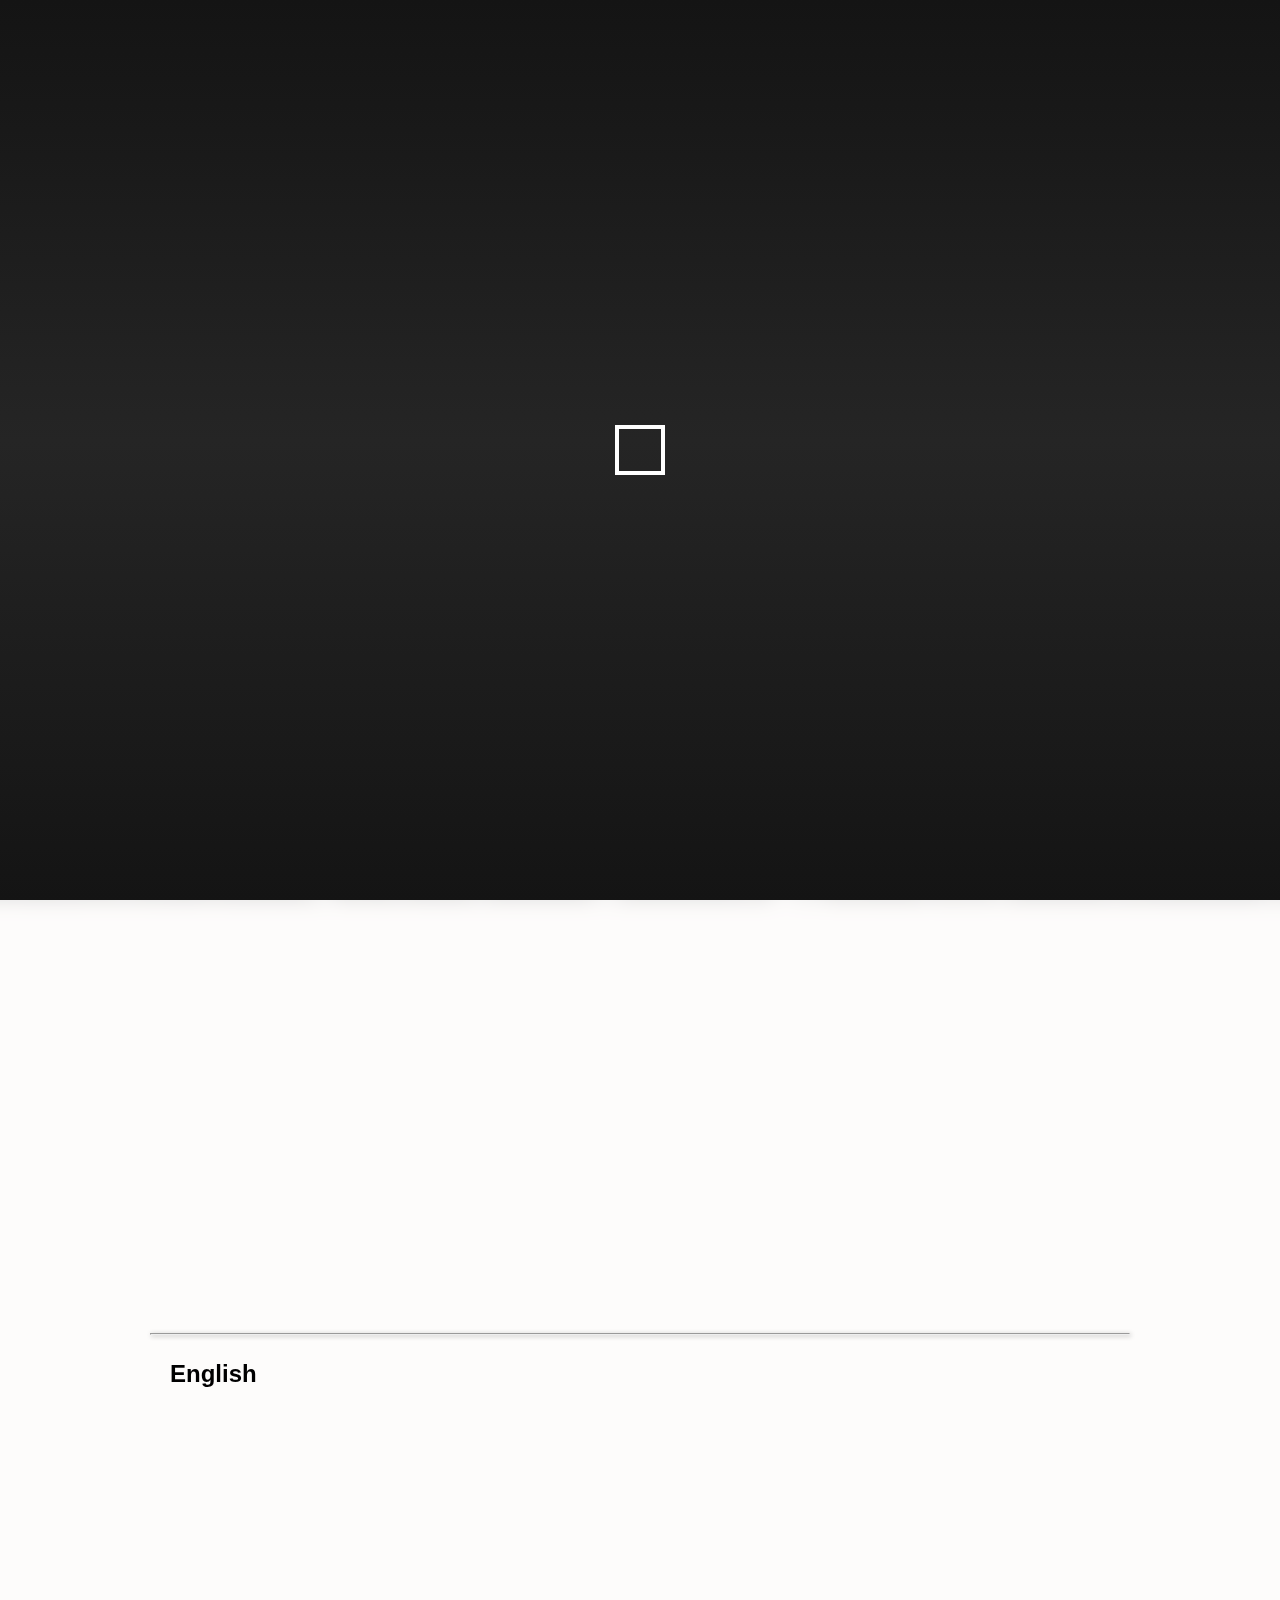
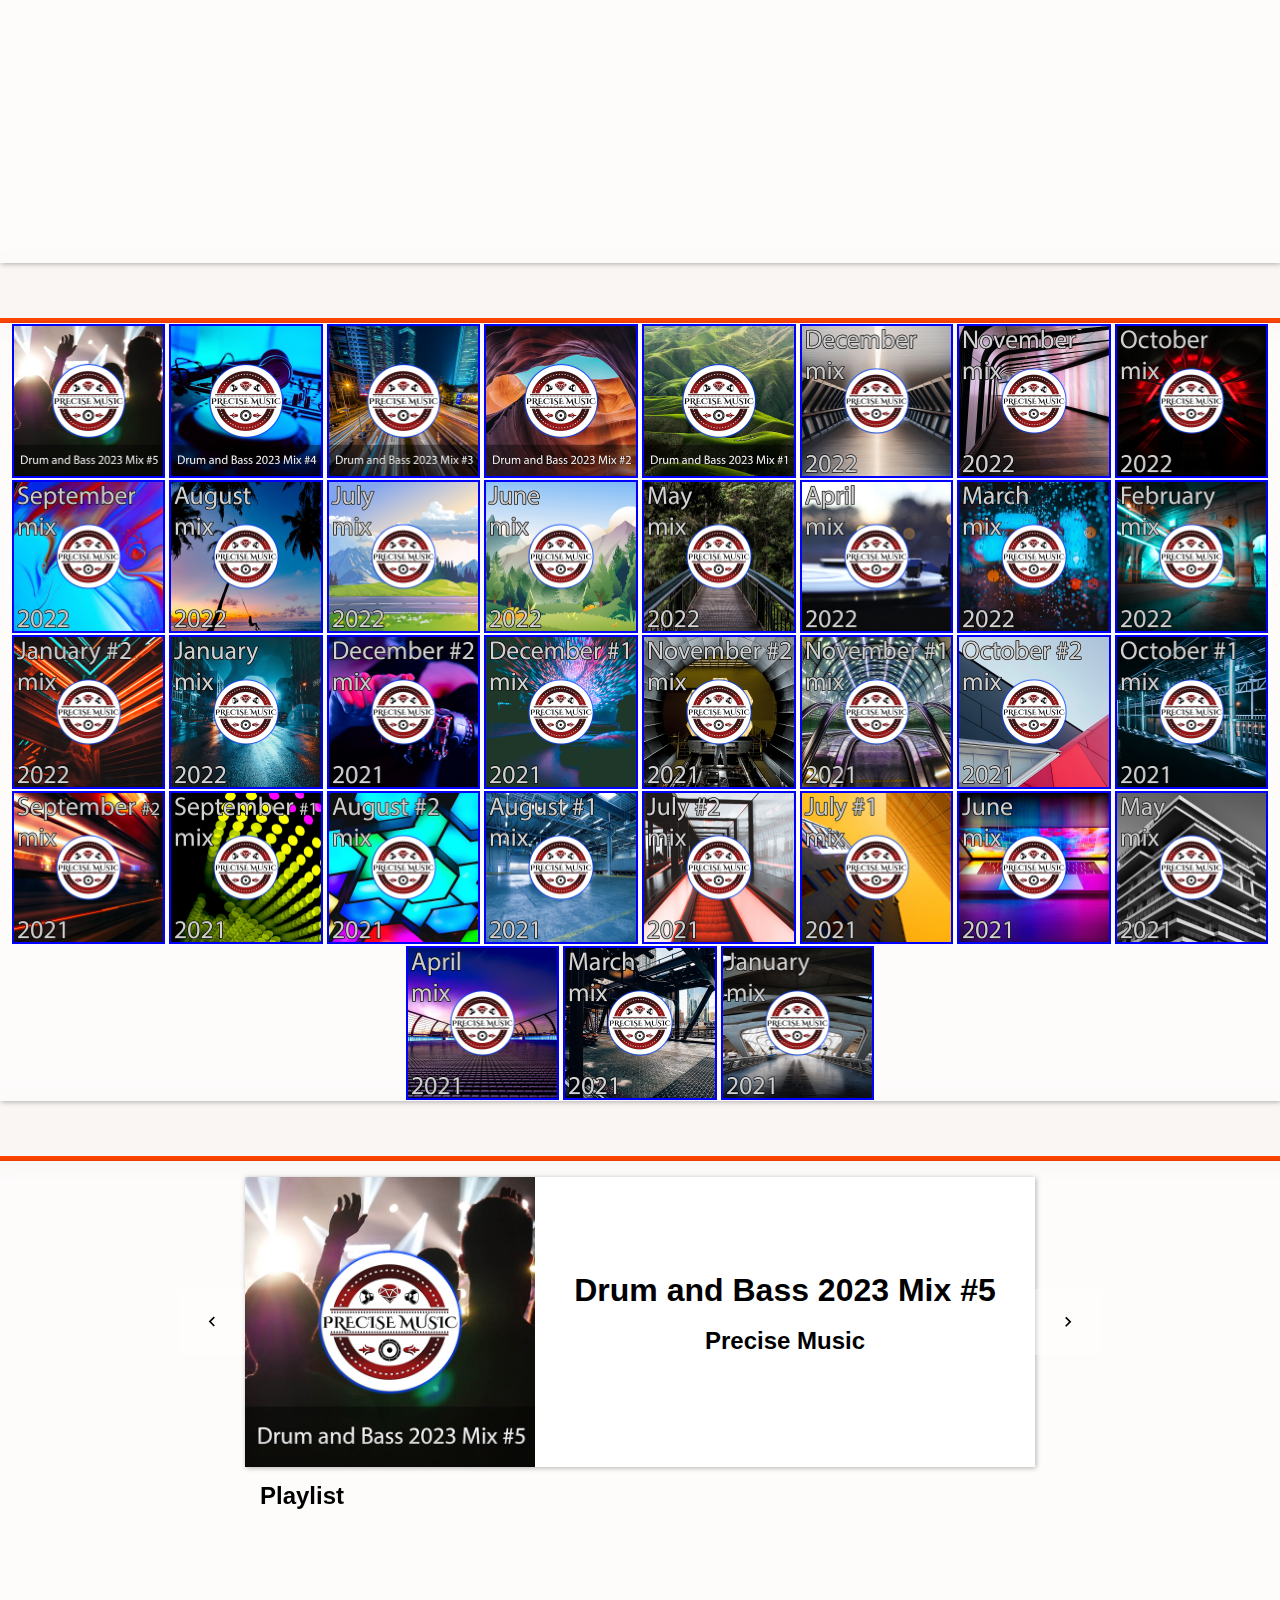
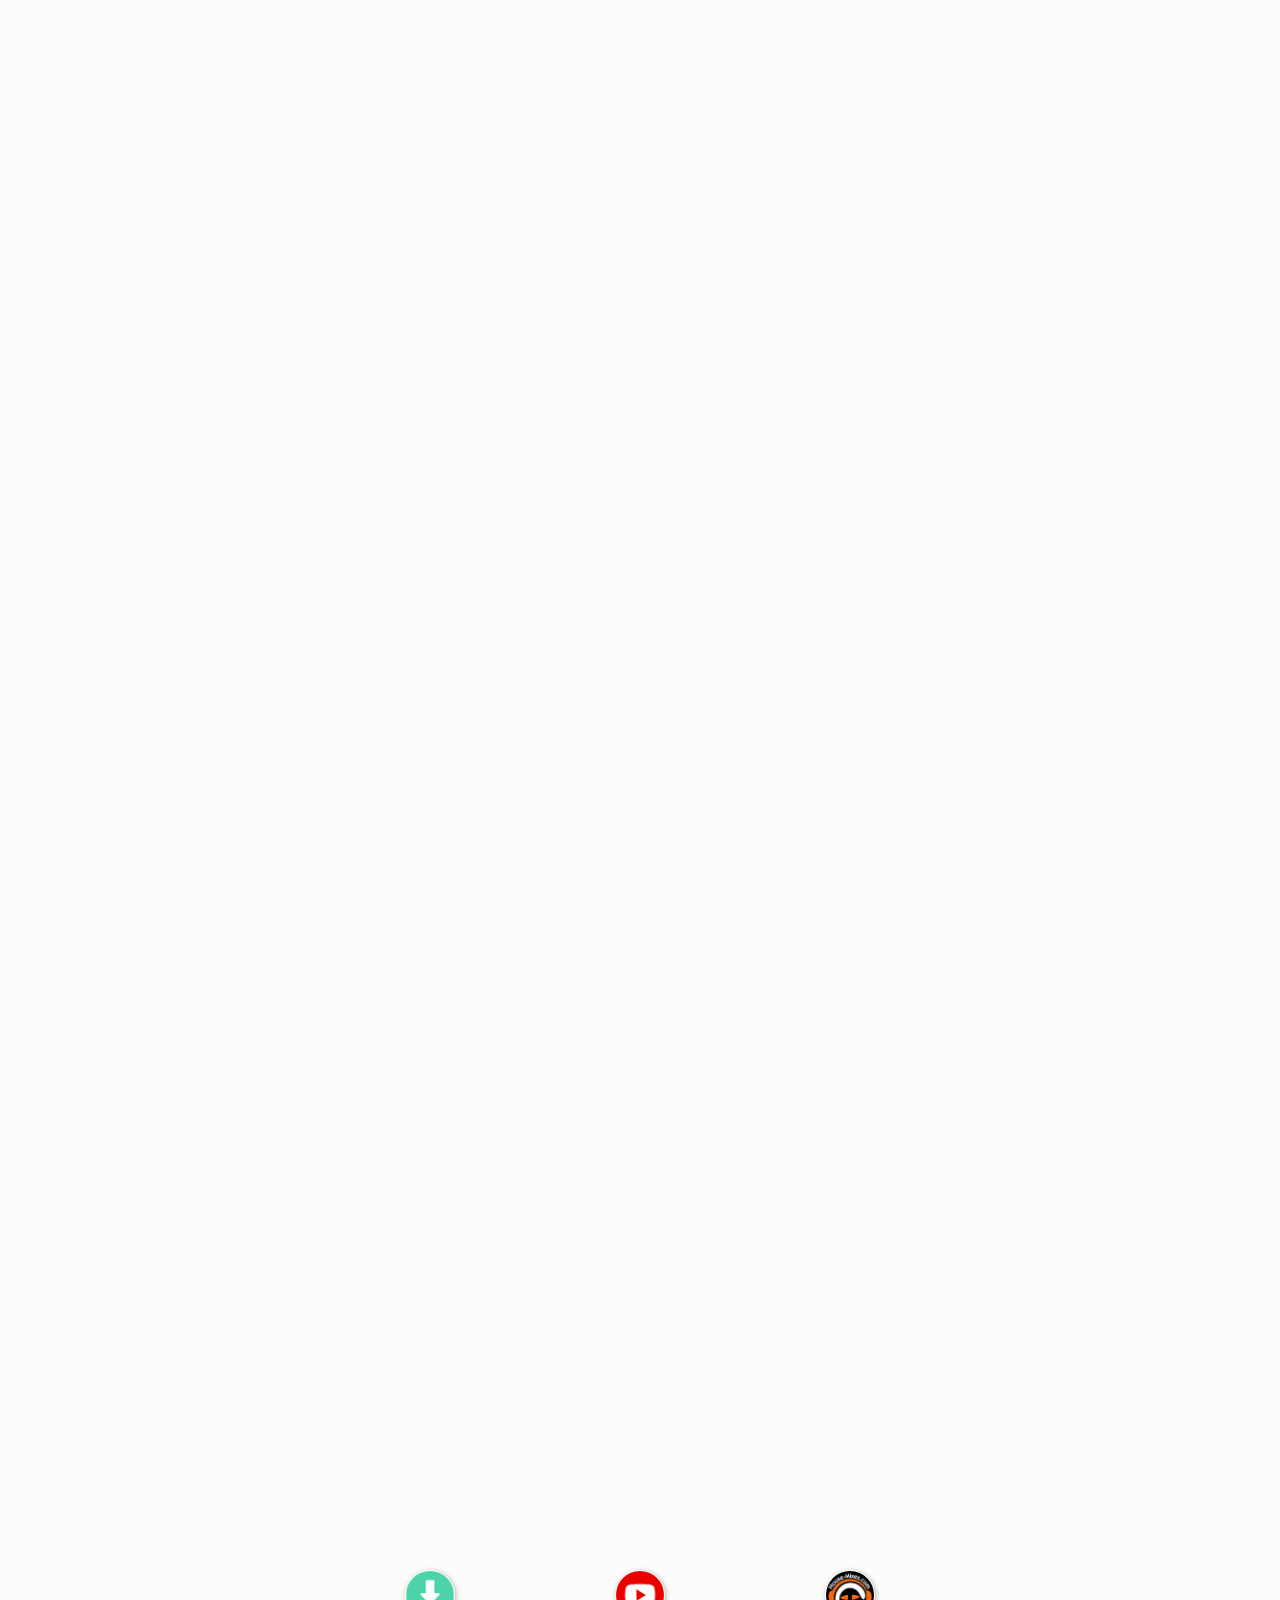
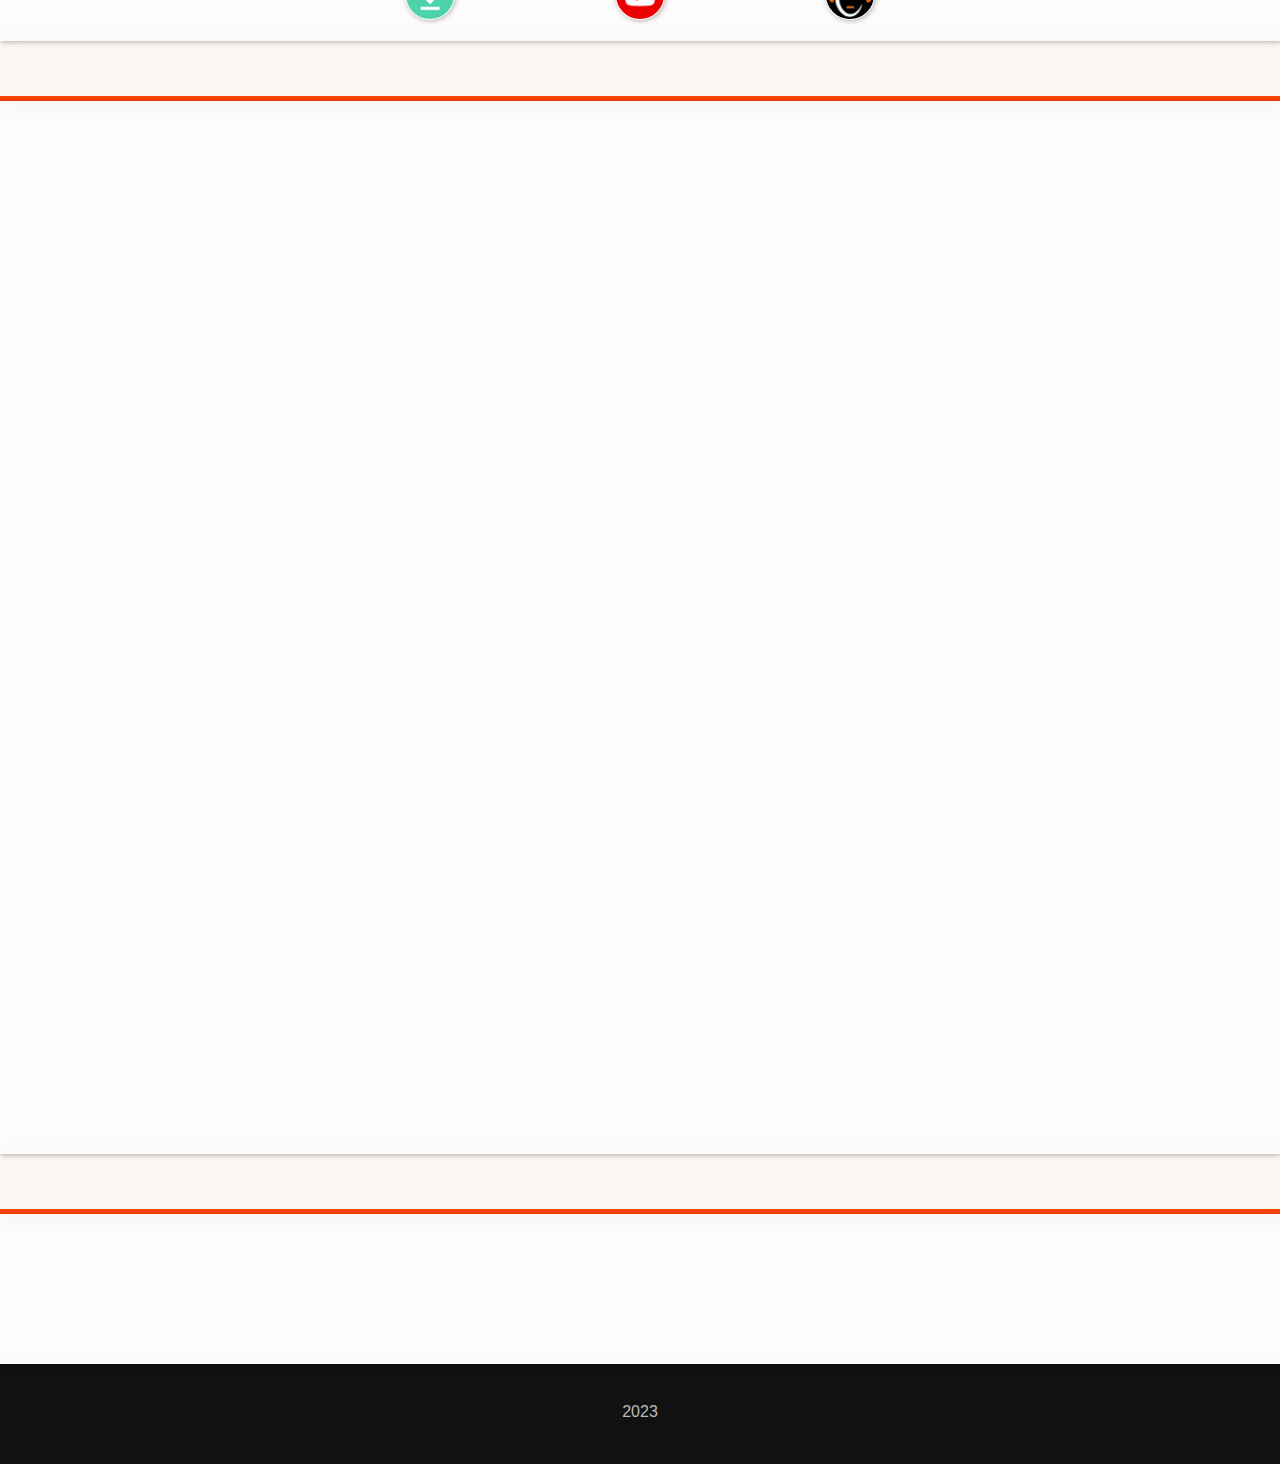
==== commit 590bae39: "úprava viditelnosti spotify, prehrávacích prvkov v prehrávači, nalinkovanie mojevideo linku v links," ====
--- a/index.html
+++ b/index.html
@@ -256,10 +256,11 @@
   </div>
   <section id="links" class="glassy">
             <a href="https://www.youtube.com/@PreciseMusic/videos" target="_blank" data-aos="zoom-in" data-aos-delay="300">                                 <img src="./icons/links/bw/youtube-bw.png" alt="youtube-link"> </a>        
-            <a href="https://open.spotify.com/user/kww1717xkl8wkfx4w3ewtcjer?si=d01410ca30bc4a24" target="_blank" data-aos="zoom-in" data-aos-delay="600">  <img src="./icons/links/bw/spotify-bw.jpg" alt="spotify-link"> </a>
-            <a href="https://www.house-mixes.com/profile/PreciseMusic" target="_blank" data-aos="zoom-in" data-aos-delay="900">                             <img src="./icons/links/bw/house-mixes-bw.png" alt="house-mixes-link"></a>
-            <a href="https://www.mixcloud.com/PreciseMusic/" target="_blank" data-aos="zoom-in" data-aos-delay="1200">                                       <img src="./icons/links/bw/mixcloud-bw.jpg" alt="mixcloud-link"> </a>
-            <a href="https://www.facebook.com/precise.music.channel/" target="_blank" data-aos="zoom-in" data-aos-delay="1500">                              <img src="./icons/links/bw/facebook-bw.png" alt="facebook-link">  </a>
+           
+            <a href="https://www.house-mixes.com/profile/PreciseMusic" target="_blank" data-aos="zoom-in" data-aos-delay="600">                             <img src="./icons/links/bw/house-mixes-bw.png" alt="house-mixes-link"></a>
+
+            <a href="https://www.mojevideo.sk/u/precisemusic/" target="_blank" data-aos="zoom-in" data-aos-delay="900">                                     <img src="./icons/links/bw/mojevideo-bw.png" alt="mojevideo-link"></a>
+          
   </section>
 
   <footer> 
--- a/styles.css
+++ b/styles.css
@@ -691,3 +691,6 @@
 
 
 
+#spotifyLink{
+  display: none;
+}--- a/player.css
+++ b/player.css
@@ -300,4 +300,17 @@
 
 
 
+  }
+
+
+  .music-bar{
+    display: none;
+  }
+
+  .music-order{
+    display: none;
+  }
+
+  .music-control{
+    display: none;
   }